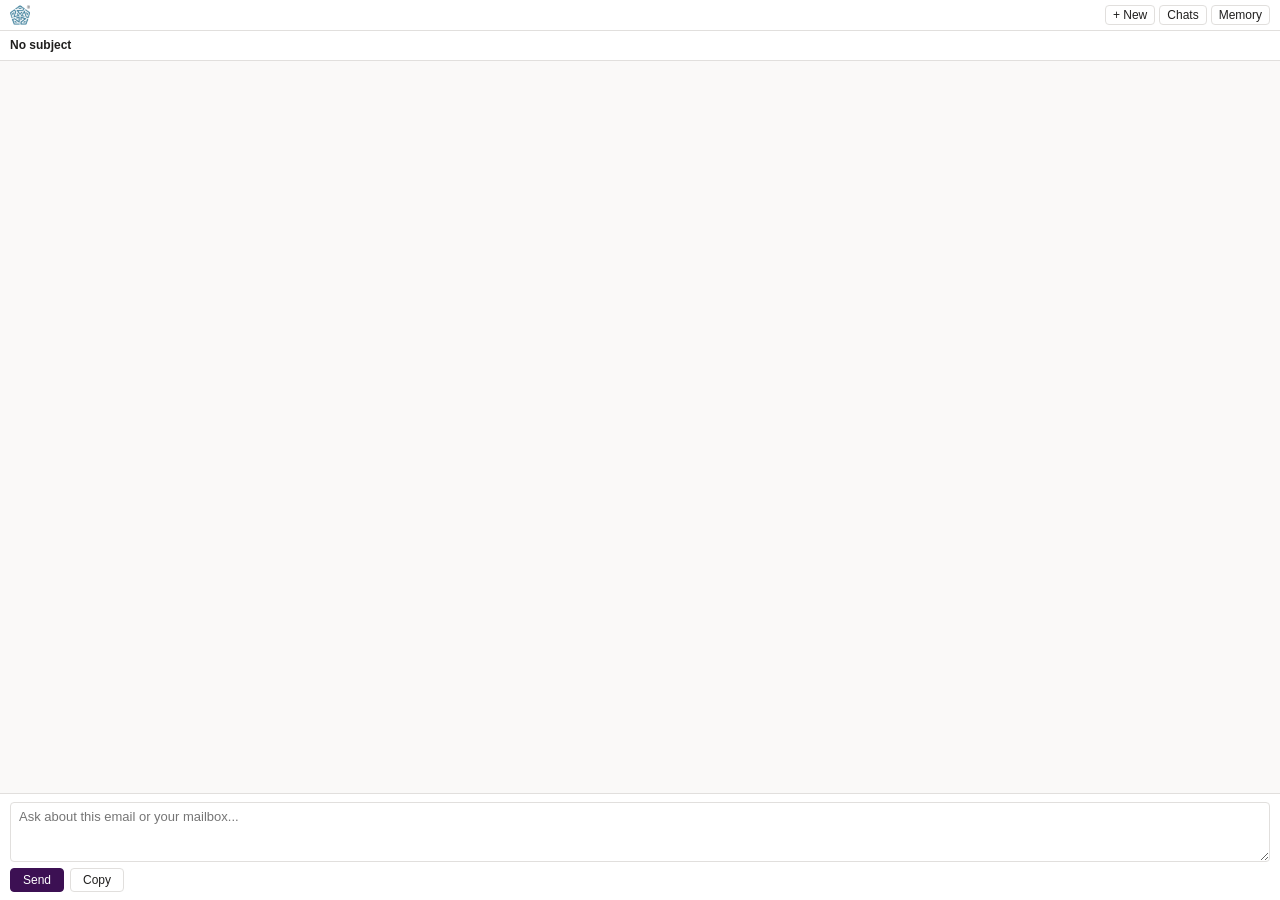
==== VSTO2/JameelCopilot/WebUI/index.html @ 354a865e "Jameel Copilot for Outlook An assistant pane for classic Outlook on Windows (VSTO, WebView2): chat a" ====
<!doctype html>
<html lang="en">
<head>
  <meta charset="utf-8">
  <meta http-equiv="Content-Security-Policy" content="default-src 'none'; script-src 'self'; style-src 'self'; img-src 'self' data:; font-src 'self'; connect-src 'none'; base-uri 'none'; form-action 'none'">
  <meta http-equiv="X-UA-Compatible" content="IE=edge">
  <meta name="viewport" content="width=device-width, initial-scale=1.0">
  <title>Jameel Copilot</title>
  <link rel="stylesheet" href="styles.css">
</head>
<body class="theme-light">
  <div id="app">
    <header id="appHeader" class="app-header">
      <img class="app-mark" src="jc-mark.svg" alt="Jameel Copilot">
      <span class="header-actions">
        <button id="btnNewChat" class="hdr-btn" type="button" title="Start a new chat. This one stays under Chats.">+ New</button>
        <button id="btnChats" class="hdr-btn" type="button" title="Your saved chats">Chats</button>
        <button id="btnMemory" class="hdr-btn" type="button" title="What Jameel Copilot remembers about you">Memory</button>
      </span>
      <label id="stylePicker" class="style-picker" hidden>
        <select id="styleSelect" aria-label="Response style" title="Response style">
          <option value="precise">Precise</option>
          <option value="balanced">Balanced</option>
          <option value="creative">Creative</option>
        </select>
      </label>
    </header>

    <!-- The conversation -->
    <div id="viewChat" class="view">
      <div id="contextStrip" class="context-strip">
        <div class="context-line context-subject" id="ctxSubject" dir="auto">No subject</div>
        <div class="context-line context-recipients" id="ctxRecipients" dir="auto"></div>
        <div class="context-line context-thread" id="ctxThread" dir="auto"></div>
      </div>
      <div id="messages" class="messages" role="log" aria-live="polite"></div>
      <!-- Chips, in titled groups. The host fills them with
           jameelcopilot.setQuickActions(); empty means no row at all. -->
      <div id="quickActions" class="quick-actions"></div>
      <div id="composer" class="composer">
        <textarea id="composerInput"
                  dir="auto"
                  class="composer-input"
                  rows="2"
                  placeholder="Ask about this email or your mailbox..."
                  aria-label="Chat input"></textarea>
        <div class="composer-controls">
          <button id="btnSend" class="btn btn-primary" type="button">Send</button>
          <button id="btnDraft" class="btn btn-primary" type="button" title="Write the email from what you typed" hidden>Draft</button>
          <button id="btnStop" class="btn btn-secondary" type="button" hidden>Stop</button>
          <button id="btnCopy" class="btn btn-ghost" type="button" title="Copy conversation to clipboard">Copy</button>
        </div>
      </div>
    </div>

    <!-- Saved chats -->
    <div id="viewChats" class="view" hidden>
      <div class="panel-title">Chats<span class="panel-sub">Kept in your own mailbox, nowhere else.</span></div>
      <div id="chatList" class="panel-list"></div>
      <div class="panel-foot">
        <button id="btnChatsBack" class="btn" type="button">Back to the chat</button>
        <button id="btnClearChats" class="btn btn-ghost" type="button" title="Delete every saved chat">Clear all</button>
      </div>
    </div>

    <!-- What Jameel Copilot remembers -->
    <div id="viewMemory" class="view" hidden>
      <div class="panel-title">Memory<span class="panel-sub">What Jameel Copilot should always know. Only you add, change or delete a note.</span></div>
      <div class="memory-add">
        <textarea id="memoryInput" dir="auto" class="composer-input" rows="2" maxlength="300"
                  placeholder="For example: Reply to HR in Arabic. Keep my replies short."
                  aria-label="New note"></textarea>
        <button id="btnMemoryAdd" class="btn btn-primary" type="button">Remember</button>
      </div>
      <div id="memoryList" class="panel-list"></div>
      <div class="panel-foot">
        <button id="btnMemoryBack" class="btn" type="button">Back to the chat</button>
        <span class="panel-note">Sent with each question.</span>
      </div>
    </div>

    <!-- The user's own prompts: each one is a chip -->
    <div id="viewPrompts" class="view" hidden>
      <div class="panel-title">My prompts<span class="panel-sub">Requests you use often, as buttons of your own. Put [words in brackets] where you fill something in each time.</span></div>
      <div class="memory-add">
        <textarea id="promptInput" dir="auto" class="composer-input" rows="2" maxlength="300"
                  placeholder="For example: Summarize what [name] sent me this week."
                  aria-label="New prompt"></textarea>
        <button id="btnPromptAdd" class="btn btn-primary" type="button">Save as a button</button>
      </div>
      <div id="promptList" class="panel-list"></div>
      <div class="panel-foot">
        <button id="btnPromptsBack" class="btn" type="button">Back to the chat</button>
        <span class="panel-note">Kept in your own mailbox.</span>
      </div>
    </div>
  </div>
  <script src="markdown.js"></script>
  <script src="chat.js"></script>
</body>
</html>
---- VSTO2/JameelCopilot/WebUI/styles.css ----
/* ============================================================
   Jameel Copilot chat - WebView2 surface styles
   Three themes: light (default), dark, high-contrast. The host
   sets the theme by setting a class on <body>.
   ============================================================ */

:root {
  --font-stack: "Segoe UI", -apple-system, BlinkMacSystemFont, Roboto, sans-serif;
  --font-mono: Consolas, "Courier New", monospace;
}

/* ---- Light theme (default) ---- */
.theme-light {
  --bg: #faf9f8;
  --panel: #ffffff;
  --border: #e1dfdd;
  --text: #201f1e;
  --text-muted: #605e5c;
  --text-faint: #8a8886;
  --user-bg: #f1e9f5;
  --user-border: #dccbe6;
  --assistant-bg: #ffffff;
  --assistant-border: #e1dfdd;
  --tool-bg: #f3f2f1;
  --tool-border: #d2d0ce;
  --tool-ok: #107c10;
  --tool-err: #a4262c;
  --audit-bg: #fff4ce;
  --audit-border: #f4d35e;
  --accent: #3C1053;
  --accent-hover: #5a2a78;
  --pale: #f4edf7;
  --pale-border: #d9c6e3;
  --stopped: #a19f9d;
}

/* ---- Dark theme ---- */
.theme-dark {
  --bg: #1f1f1f;
  --panel: #2b2b2b;
  --border: #3a3a3a;
  --text: #f3f2f1;
  --text-muted: #c8c6c4;
  --text-faint: #8a8886;
  --user-bg: #243b53;
  --user-border: #2e4d6e;
  --assistant-bg: #2b2b2b;
  --assistant-border: #3a3a3a;
  --tool-bg: #333333;
  --tool-border: #4a4a4a;
  --tool-ok: #6ccb5f;
  --tool-err: #f1707b;
  --audit-bg: #4a3f1c;
  --audit-border: #aa8a3a;
  --accent: #4cc2ff;
  --accent-hover: #6cd0ff;
  --pale: #2d2733;
  --pale-border: #4a3a57;
  --stopped: #8a8886;
}

/* ---- High-contrast (system AT theme) ---- */
.theme-high-contrast {
  --bg: #000000;
  --panel: #000000;
  --border: #ffffff;
  --text: #ffffff;
  --text-muted: #ffffff;
  --text-faint: #ffffff;
  --user-bg: #000000;
  --user-border: #ffff00;
  --assistant-bg: #000000;
  --assistant-border: #ffffff;
  --tool-bg: #000000;
  --tool-border: #ffffff;
  --tool-ok: #00ff00;
  --tool-err: #ff0000;
  --audit-bg: #000000;
  --audit-border: #ffff00;
  --accent: #ffff00;
  --accent-hover: #ffffff;
  --pale: #000000;
  --pale-border: #ffffff;
  --stopped: #ffffff;
}

* { box-sizing: border-box; }

html, body {
  margin: 0;
  padding: 0;
  height: 100%;
  font-family: var(--font-stack);
  font-size: 13px;
  line-height: 1.45;
  background: var(--bg);
  color: var(--text);
}

#app {
  display: flex;
  flex-direction: column;
  height: 100%;
}

/* ---- Header: the mark, and the response-style picker ---- */
.app-header {
  flex: 0 0 auto;
  display: flex;
  align-items: center;
  gap: 6px;
  padding: 5px 10px;
  background: var(--panel);
  border-bottom: 1px solid var(--border);
}
.app-mark {
  width: 20px;
  height: 20px;
}
/* The kit has no white emblem, so on a dark pane the teal one is drawn white (the owner's choice). */
.theme-dark .app-mark,
.theme-high-contrast .app-mark {
  filter: brightness(0) invert(1);
}
.style-picker {
  margin-inline-start: auto;
}
.style-picker[hidden] {
  display: none;
}
.style-picker select {
  font-family: var(--font-stack);
  font-size: 12px;
  color: var(--text);
  background: var(--panel);
  border: 1px solid var(--border);
  border-radius: 4px;
  padding: 2px 4px;
}

/* ---- Context strip ---- */
.context-strip {
  flex: 0 0 auto;
  padding: 6px 10px;
  background: var(--panel);
  border-bottom: 1px solid var(--border);
  font-size: 12px;
}
.context-line {
  white-space: nowrap;
  overflow: hidden;
  text-overflow: ellipsis;
}
.context-subject { font-weight: 600; color: var(--text); }
.context-recipients { color: var(--text-muted); }
.context-thread { color: var(--text-faint); font-style: italic; }

/* ---- Messages area ---- */
.messages {
  flex: 1 1 auto;
  overflow-y: auto;
  padding: 10px;
  display: flex;
  flex-direction: column;
  gap: 8px;
}

/* Never shrink a message to fit: an overflow:hidden card (the draft) would
   clip instead of letting .messages scroll. */
.messages > * { flex-shrink: 0; }

.msg {
  padding: 8px 10px;
  border-radius: 6px;
  border: 1px solid transparent;
  word-wrap: break-word;
  overflow-wrap: anywhere;
}

.msg-user {
  background: var(--user-bg);
  border-color: var(--user-border);
  align-self: flex-end;
  max-width: 90%;
}

.msg-assistant {
  position: relative;
  background: var(--assistant-bg);
  border-color: var(--assistant-border);
  align-self: flex-start;
  max-width: 100%;
}
.msg-assistant .msg-content {
  padding-right: 34px;
}

.msg-action {
  position: absolute;
  top: 6px;
  right: 6px;
  opacity: 0;
  border: 1px solid var(--border);
  border-radius: 4px;
  padding: 2px 6px;
  background: var(--panel);
  color: var(--text-muted);
  cursor: pointer;
  font: 11px var(--font-stack);
  line-height: 1.4;
  transition: opacity 120ms ease-in-out;
}
.msg-action-pdf { min-width: 30px; }
.msg-assistant:hover .msg-action,
.msg-action:focus {
  opacity: 1;
}
.msg-action:hover:not(:disabled) {
  background: var(--tool-bg);
  color: var(--text);
}
.msg-action:focus {
  outline: 2px solid var(--accent);
  outline-offset: -1px;
}
.msg-assistant.is-streaming .msg-action {
  display: none;
}
.msg-action:disabled {
  opacity: 0.7;
  cursor: default;
  color: var(--text-faint);
}
.msg-action[data-export-pending="1"] {
  display: inline-block;
  opacity: 1;
}

.msg-assistant.msg-stopped::after {
  content: " - stopped";
  color: var(--stopped);
  font-style: italic;
  font-size: 11px;
}

.msg-assistant.msg-error {
  background: var(--audit-bg);
  border-color: var(--tool-err);
}

.msg-content p { margin: 0 0 6px 0; }
.msg-content p:last-child { margin-bottom: 0; }
.msg-content pre {
  background: var(--tool-bg);
  border: 1px solid var(--tool-border);
  padding: 8px;
  border-radius: 4px;
  overflow-x: auto;
  font-family: var(--font-mono);
  font-size: 12px;
}
.msg-content code {
  font-family: var(--font-mono);
  font-size: 12px;
  background: var(--tool-bg);
  padding: 1px 4px;
  border-radius: 3px;
}
.msg-content pre code { background: transparent; padding: 0; }
.msg-content ul, .msg-content ol { margin: 4px 0; padding-inline-start: 24px; }
.msg-content li { margin: 2px 0; }

/* ---- Saved-file attachments (Phase 5 exports) ---- */
.msg-attachments {
  margin-top: 8px;
  display: flex;
  flex-direction: column;
  gap: 6px;
}

.file-card {
  display: flex;
  align-items: center;
  gap: 8px;
  max-width: 100%;
  min-width: 0;
  padding: 8px;
  background: var(--tool-bg);
  border: 1px solid var(--tool-border);
  border-radius: 6px;
}
.file-card-icon {
  flex: 0 0 24px;
  width: 24px;
  font-size: 20px;
  line-height: 1;
  text-align: center;
}
.file-card-icon::before { content: "\1F4C4"; }
.file-card[data-format="xlsx"] .file-card-icon::before { content: "\1F4CA"; }
.file-card[data-format="pdf"] .file-card-icon::before { content: "\1F4C4"; }
.file-card-meta {
  flex: 1 1 auto;
  min-width: 0;
}
.file-card-name {
  overflow: hidden;
  text-overflow: ellipsis;
  white-space: nowrap;
  font-weight: 600;
}
.file-card-sub {
  margin-top: 1px;
  color: var(--text-muted);
  font-size: 11px;
}
.file-card-actions {
  flex: 0 0 auto;
  display: flex;
  flex-wrap: wrap;
  justify-content: flex-end;
  gap: 4px;
}
.file-card-btn {
  border: 1px solid var(--border);
  border-radius: 4px;
  padding: 3px 8px;
  background: var(--panel);
  color: var(--text);
  cursor: pointer;
  font: 11px var(--font-stack);
  white-space: nowrap;
}
.file-card-btn:hover { background: var(--bg); }
.file-card-btn:focus {
  outline: 2px solid var(--accent);
  outline-offset: -1px;
}

.error-card {
  display: flex;
  align-items: flex-start;
  gap: 8px;
  max-width: 100%;
  min-width: 0;
  padding: 8px;
  background: var(--audit-bg);
  border: 1px solid var(--tool-err);
  border-radius: 6px;
}
.error-card-icon {
  flex: 0 0 20px;
  width: 20px;
  color: var(--tool-err);
  font-size: 16px;
  line-height: 1.2;
  text-align: center;
}
.error-card-icon::before { content: "\26A0"; }
.error-card-body {
  flex: 1 1 auto;
  min-width: 0;
}
.error-card-title {
  font-weight: 600;
  color: var(--text);
}
.error-card-detail {
  margin-top: 2px;
  color: var(--text-muted);
  font-size: 12px;
  overflow-wrap: anywhere;
}
.error-card-actions {
  display: flex;
  flex-wrap: wrap;
  gap: 4px;
  margin-top: 6px;
}
.error-card-btn,
.error-card-link {
  border: 1px solid var(--border);
  border-radius: 4px;
  padding: 3px 8px;
  background: var(--panel);
  color: var(--text);
  cursor: pointer;
  font: 11px var(--font-stack);
  line-height: 1.4;
  text-decoration: none;
  white-space: nowrap;
}
.error-card-btn:hover,
.error-card-link:hover {
  background: var(--bg);
}
.error-card-btn:focus,
.error-card-link:focus {
  outline: 2px solid var(--accent);
  outline-offset: -1px;
}

@media (max-width: 320px) {
  .file-card {
    align-items: flex-start;
  }
  .file-card-actions,
  .error-card-actions {
    flex-direction: column;
    align-items: flex-start;
  }
}

/* Headers from the Reports system prompt. Compact sizes since the
   chat pane is narrow. */
.msg-content h3 {
  font-size: 14px;
  font-weight: 600;
  margin: 12px 0 4px 0;
}
.msg-content h4 {
  font-size: 13px;
  font-weight: 600;
  margin: 10px 0 4px 0;
}
.msg-content h5, .msg-content h6 {
  font-size: 12px;
  font-weight: 600;
  margin: 8px 0 4px 0;
  text-transform: uppercase;
  letter-spacing: 0.02em;
}

/* GFM tables (digest tables, stats reports). */
.msg-content table.md-table {
  border-collapse: collapse;
  margin: 6px 0;
  font-size: 12px;
  display: block;
  overflow-x: auto;
  max-width: 100%;
}
.msg-content table.md-table th,
.msg-content table.md-table td {
  border: 1px solid var(--tool-border);
  padding: 4px 8px;
  text-align: start;
  vertical-align: top;
}
.msg-content table.md-table th {
  background: var(--tool-bg);
  font-weight: 600;
}

/* Blockquote: light left rule, muted text. */
.msg-content blockquote {
  margin: 6px 0;
  padding: 2px 8px;
  border-left: 3px solid var(--tool-border);
  color: var(--muted, #666);
}

/* Horizontal rule */
.msg-content hr {
  border: 0;
  border-top: 1px solid var(--tool-border);
  margin: 10px 0;
}

/* ---- Compact tool-status indicator (Phase 3a+) ---- */
/* Single muted italic line shown while a tool is running. Removed
   on success; on error mutates into a muted warning line. Replaces
   the older expandable tool-card UI which cluttered the chat. */
.tool-status {
  font-style: italic;
  color: var(--text-faint);
  font-size: 12px;
  padding: 2px 4px;
  align-self: flex-start;
  max-width: 100%;
}
.tool-status-err {
  color: var(--tool-err);
  font-style: normal;
}

/* ---- Tool-call cards (legacy; kept for backward-compat if any code
   path still calls appendToolCallCard with the old shape) ---- */
.tool-card {
  background: var(--tool-bg);
  border: 1px solid var(--tool-border);
  border-left: 3px solid var(--accent);
  border-radius: 4px;
  padding: 6px 8px;
  font-size: 12px;
  align-self: flex-start;
  max-width: 100%;
}
.tool-card.tool-pending { border-left-color: var(--accent); }
.tool-card.tool-ok { border-left-color: var(--tool-ok); }
.tool-card.tool-err { border-left-color: var(--tool-err); }

.tool-card-header {
  display: flex;
  align-items: center;
  gap: 6px;
  cursor: pointer;
  user-select: none;
}
.tool-card-glyph { font-weight: 700; }
.tool-card-ok    .tool-card-glyph { color: var(--tool-ok); }
.tool-card-err   .tool-card-glyph { color: var(--tool-err); }
.tool-card-name { font-weight: 600; }
.tool-card-summary { color: var(--text-muted); flex: 1 1 auto; }
.tool-card-toggle { color: var(--text-faint); font-size: 10px; }

.tool-card-body {
  display: none;
  margin-top: 6px;
  border-top: 1px dashed var(--tool-border);
  padding-top: 6px;
}
.tool-card.expanded .tool-card-body { display: block; }
.tool-card-args, .tool-card-result {
  font-family: var(--font-mono);
  font-size: 11px;
  white-space: pre-wrap;
  word-break: break-all;
  background: var(--panel);
  padding: 4px 6px;
  border-radius: 3px;
  margin: 2px 0;
}
.tool-card-label {
  font-size: 10px;
  color: var(--text-faint);
  text-transform: uppercase;
  letter-spacing: 0.5px;
}

/* ---- Audit rows (permanent log of write-tool side effects) ---- */
.audit-row {
  background: var(--audit-bg);
  border: 1px solid var(--audit-border);
  border-radius: 4px;
  padding: 4px 8px;
  font-size: 11px;
  color: var(--text);
}
.audit-row .audit-time {
  color: var(--text-faint);
  margin-right: 4px;
}

/* ---- Quick-action chips (Phase 3a) ---- */
.quick-actions {
  flex: 0 0 auto;
  padding: 6px 10px 0 10px;
  display: flex;
  flex-wrap: wrap;
  gap: 4px;
  background: var(--panel);
  border-top: 1px solid var(--border);
}
.quick-actions:empty {
  padding: 0;
  border-top: none;
}
.qa-chip {
  border: 1px solid var(--border);
  border-radius: 12px;
  padding: 4px 10px;
  background: var(--tool-bg);
  color: var(--text);
  font: 12px var(--font-stack);
  cursor: pointer;
}
.qa-chip:hover {
  background: var(--accent);
  color: white;
  border-color: var(--accent);
}
.qa-chip:focus {
  outline: 2px solid var(--accent);
  outline-offset: -1px;
}

/* ---- Composer ---- */
.composer {
  flex: 0 0 auto;
  padding: 8px 10px;
  background: var(--panel);
  border-top: 1px solid var(--border);
  display: flex;
  flex-direction: column;
  gap: 6px;
}
.composer-input {
  font-family: var(--font-stack);
  font-size: 13px;
  border: 1px solid var(--border);
  border-radius: 4px;
  padding: 6px 8px;
  background: var(--panel);
  color: var(--text);
  /* Vertical-only resize so the user can drag the bottom edge to make
     the input taller (helpful for editing long [placeholders] in the
     Reports chip templates). Horizontal resize is disabled because the
     pane is fixed-width. */
  resize: vertical;
  min-height: 60px;
  max-height: 300px;
}
.composer-input:focus {
  outline: 2px solid var(--accent);
  outline-offset: -1px;
}
.composer-input:disabled {
  background: var(--bg);
  color: var(--text-muted);
}

.composer-controls {
  display: flex;
  align-items: center;
  gap: 6px;
  flex-wrap: wrap;
}

.btn {
  border: 1px solid var(--border);
  border-radius: 4px;
  padding: 4px 12px;
  background: var(--panel);
  color: var(--text);
  cursor: pointer;
  font-size: 12px;
  font-family: var(--font-stack);
}
.btn:hover:not(:disabled) { background: var(--bg); }
.btn:disabled { opacity: 0.5; cursor: default; }
.btn-primary { background: var(--accent); color: white; border-color: var(--accent); }
.btn-primary:hover:not(:disabled) { background: var(--accent-hover); border-color: var(--accent-hover); }
.btn-secondary { background: var(--tool-err); color: white; border-color: var(--tool-err); }
.btn-ghost { background: transparent; }
.btn-ghost:hover:not(:disabled) { background: var(--tool-bg); }

/* ---- Scrollbar styling (subtle) ---- */
.messages::-webkit-scrollbar { width: 10px; }
.messages::-webkit-scrollbar-thumb {
  background: var(--border);
  border-radius: 5px;
}
.messages::-webkit-scrollbar-thumb:hover { background: var(--text-faint); }

/* ============================================================
   One pane (1.2): header buttons, views, chip groups, draft cards
   ============================================================ */

.header-actions {
  margin-inline-start: auto;
  display: flex;
  gap: 4px;
}
.header-actions + .style-picker {
  margin-inline-start: 0;
}
.hdr-btn {
  border: 1px solid var(--border);
  border-radius: 4px;
  padding: 2px 7px;
  background: var(--panel);
  color: var(--text);
  font: 12px var(--font-stack);
  cursor: pointer;
  white-space: nowrap;
}
.hdr-btn:hover { background: var(--pale); border-color: var(--pale-border); }
.hdr-btn:focus { outline: 2px solid var(--accent); outline-offset: -1px; }
.hdr-btn.on {
  background: var(--pale);
  border-color: var(--pale-border);
  color: var(--accent);
  font-weight: 600;
}

/* One view at a time fills the pane under the header. */
.view {
  flex: 1 1 auto;
  min-height: 0;
  display: flex;
  flex-direction: column;
}
.view[hidden] { display: none; }

/* ---- Chats and Memory panels ---- */
.panel-title {
  flex: 0 0 auto;
  padding: 10px 12px 8px;
  font-size: 14px;
  font-weight: 600;
  color: var(--accent);
  background: var(--panel);
  border-bottom: 1px solid var(--border);
}
.panel-sub {
  display: block;
  margin-top: 2px;
  font-size: 11.5px;
  font-weight: 400;
  color: var(--text-muted);
}
.panel-list {
  flex: 1 1 auto;
  min-height: 0;
  overflow-y: auto;
}
.panel-empty {
  padding: 18px 14px;
  color: var(--text-muted);
  text-align: center;
}
.panel-foot {
  flex: 0 0 auto;
  display: flex;
  align-items: center;
  gap: 8px;
  padding: 8px 10px;
  background: var(--panel);
  border-top: 1px solid var(--border);
}
.panel-foot .btn-ghost { margin-inline-start: auto; }
.panel-note {
  margin-inline-start: auto;
  font-size: 11.5px;
  color: var(--text-muted);
  text-align: end;
}

.chat-row {
  display: flex;
  align-items: stretch;
  background: var(--panel);
  border-bottom: 1px solid var(--border);
}
.chat-row.current { background: var(--pale); }
.chat-open {
  flex: 1 1 auto;
  min-width: 0;
  display: flex;
  flex-direction: column;
  gap: 1px;
  padding: 8px 12px;
  border: 0;
  background: transparent;
  color: var(--text);
  font: 13px var(--font-stack);
  text-align: start;
  cursor: pointer;
}
.chat-open:hover { background: var(--pale); }
.chat-open:focus { outline: 2px solid var(--accent); outline-offset: -2px; }
.chat-title {
  font-weight: 600;
  white-space: nowrap;
  overflow: hidden;
  text-overflow: ellipsis;
}
.chat-sub { font-size: 11.5px; color: var(--text-muted); }
.chat-del {
  flex: 0 0 auto;
  border: 0;
  background: transparent;
  color: var(--text-faint);
  font: 11.5px var(--font-stack);
  padding: 0 10px;
  cursor: pointer;
}
.chat-del:hover { color: var(--tool-err); }
.chat-del:focus { outline: 2px solid var(--accent); outline-offset: -2px; }

.memory-add {
  flex: 0 0 auto;
  display: flex;
  flex-direction: column;
  gap: 6px;
  padding: 10px;
  background: var(--panel);
  border-bottom: 1px solid var(--border);
}
.memory-add .btn { align-self: flex-start; }
.mem-row {
  padding: 8px 12px;
  background: var(--panel);
  border-bottom: 1px solid var(--border);
}
.mem-text { white-space: pre-wrap; overflow-wrap: anywhere; }
.mem-edit { width: 100%; box-sizing: border-box; min-height: 48px; }
.mem-actions { display: flex; gap: 4px; margin-top: 4px; }

/* ---- Chips in titled groups ---- */
.qa-group { width: 100%; }
.qa-title {
  font-size: 10.5px;
  letter-spacing: 0.4px;
  text-transform: uppercase;
  color: var(--text-faint);
  margin-bottom: 3px;
}
.qa-row {
  display: flex;
  flex-wrap: wrap;
  gap: 4px;
  padding-bottom: 5px;
}
.qa-chip.qa-primary {
  background: var(--accent);
  border-color: var(--accent);
  color: #ffffff;
}
.qa-chip.qa-primary:hover { background: var(--accent-hover); border-color: var(--accent-hover); }

/* ---- Draft cards ---- */
.msg-draft {
  padding: 0;
  border-color: var(--pale-border);
  align-self: stretch;
  overflow: hidden;
}
.msg-draft .msg-content { padding: 8px 10px 4px; }
.draft-head {
  display: flex;
  gap: 8px;
  padding: 4px 10px;
  background: var(--pale);
  color: var(--accent);
  font-size: 11.5px;
  font-weight: 600;
}
.draft-status {
  margin-inline-start: auto;
  font-weight: 400;
  color: var(--text-muted);
}
.draft-foot {
  display: flex;
  flex-wrap: wrap;
  gap: 6px;
  padding: 4px 10px 9px;
}
.draft-foot:empty { padding: 0; }
.draft-note {
  padding: 0 10px 8px;
  font-size: 11.5px;
  color: var(--text-muted);
}
.msg-draft.draft-done .draft-head { background: var(--tool-bg); color: var(--tool-ok); }
.confirming, .chat-del.confirming { color: var(--tool-err); font-weight: 600; }

.btn-small { padding: 3px 10px; }

/* Chips step back once the chat has messages. */
.qa-more { display: none; color: var(--accent); background: var(--panel); }
.quick-actions.compact .qa-more { display: inline-block; }
.quick-actions.compact:not(.expanded) .qa-group:not(:first-child) { display: none; }

.panel-foot .btn { white-space: nowrap; }
.composer-controls #btnDraft { order: -1; }
.msg-foot { margin-top: 6px; }

/* The emails an answer used: each row opens the email in Outlook. */
.msg-sources {
  margin-top: 8px;
  padding-top: 6px;
  border-top: 1px solid var(--border);
}
.sources-title {
  font-size: 11px;
  color: var(--text-faint);
  margin-bottom: 3px;
}
.source-row {
  display: flex;
  width: 100%;
  gap: 6px;
  align-items: baseline;
  padding: 3px 4px;
  border: 0;
  border-radius: 4px;
  background: transparent;
  color: var(--text);
  font: 12px var(--font-stack);
  text-align: start;
  cursor: pointer;
}
.source-row[hidden] { display: none; }
.source-row:hover { background: var(--pale); }
.source-row:focus { outline: 2px solid var(--accent); outline-offset: -2px; }
.source-from { flex: 0 0 auto; max-width: 35%; font-weight: 600; overflow: hidden; text-overflow: ellipsis; white-space: nowrap; }
.source-subject { flex: 1 1 auto; min-width: 0; color: var(--accent); overflow: hidden; text-overflow: ellipsis; white-space: nowrap; }
.source-when { flex: 0 0 auto; color: var(--text-faint); font-size: 11px; }
.sources-more {
  border: 0;
  background: transparent;
  color: var(--accent);
  font: 11.5px var(--font-stack);
  padding: 2px 4px;
  cursor: pointer;
}

/* Prioritize my inbox */
.msg-priorities .msg-content { padding-right: 0; }
.prio-group + .prio-group { margin-top: 8px; }
.prio-head {
  border: 0;
  background: transparent;
  padding: 2px 0;
  font: 600 12px var(--font-stack);
  color: var(--text-muted);
  cursor: pointer;
}
.prio-high .prio-head { color: var(--tool-err); }
.prio-medium .prio-head { color: var(--accent); }
.prio-list[hidden] { display: none; }
.prio-row {
  display: flex;
  align-items: flex-start;
  gap: 4px;
  border-top: 1px solid var(--border);
}
.prio-open {
  flex: 1 1 auto;
  min-width: 0;
  display: flex;
  flex-direction: column;
  gap: 1px;
  padding: 5px 4px;
  border: 0;
  background: transparent;
  color: var(--text);
  font: 12px var(--font-stack);
  text-align: start;
  cursor: pointer;
}
.prio-open:hover { background: var(--pale); }
.prio-open:focus { outline: 2px solid var(--accent); outline-offset: -2px; }
.prio-top { display: flex; gap: 6px; align-items: baseline; min-width: 0; }
.prio-reason { color: var(--text-muted); font-size: 11.5px; overflow-wrap: anywhere; }
.prio-reply { flex: 0 0 auto; margin-top: 4px; }

/* Review (coaching) */
.msg-review .msg-content { padding-right: 0; }
.review-summary { margin-bottom: 6px; }
.review-ok { color: var(--tool-ok); font-weight: 600; }
.review-point {
  display: flex;
  gap: 6px;
  align-items: flex-start;
  padding: 5px 0;
  border-top: 1px solid var(--border);
  cursor: pointer;
}
.review-point input { margin-top: 3px; flex: 0 0 auto; }
.review-text { display: flex; flex-direction: column; gap: 1px; overflow-wrap: anywhere; }
.review-issue { color: var(--text-muted); font-size: 11.5px; }
.review-suggestion { font-weight: 600; }

/* A meeting proposal */
.meeting-subject { font-weight: 600; }
.meeting-who, .meeting-pick { color: var(--text-muted); font-size: 11.5px; margin-top: 2px; }
.meeting-agenda { margin-top: 4px; white-space: pre-wrap; overflow-wrap: anywhere; }
.meeting-pick { margin-top: 6px; }

/* Tidy my inbox */
.msg-tidy .prio-head { display: block; margin-top: 6px; cursor: default; }
.msg-tidy .review-point .btn { flex: 0 0 auto; margin-inline-start: auto; }
.msg-tidy .review-text { flex: 1 1 auto; min-width: 0; }
.msg-tidy .prio-top { flex-wrap: wrap; column-gap: 6px; row-gap: 0; }
.msg-tidy .source-from, .msg-tidy .source-subject { max-width: 100%; }
.msg-tidy .draft-foot { align-items: center; padding-inline-start: 0; }

/* A card a tool asked for, inside the answer */
.msg-card-inline { margin-top: 10px; max-width: 100%; }

/* Start my day and Action items */
.msg-day { align-self: stretch; }
.day-title { font-size: 14px; font-weight: 600; color: var(--accent); }
.day-section {
  margin-top: 10px;
  padding-bottom: 2px;
  font-size: 10.5px;
  letter-spacing: 0.4px;
  text-transform: uppercase;
  color: var(--text-faint);
  border-bottom: 1px solid var(--border);
}
.day-title + .day-section, .msg-day .msg-content > .day-section:first-child { margin-top: 4px; }
.day-empty { padding: 5px 0; color: var(--text-muted); }
.todo-row {
  display: flex;
  align-items: flex-start;
  gap: 6px;
  padding: 5px 0;
  border-bottom: 1px solid var(--border);
}
.todo-main { flex: 1 1 auto; min-width: 0; }
.todo-text { font-weight: 600; overflow-wrap: anywhere; }
.todo-source {
  display: flex;
  gap: 6px;
  align-items: baseline;
  max-width: 100%;
  padding: 1px 0;
  border: 0;
  background: transparent;
  color: var(--text-muted);
  font: 11.5px var(--font-stack);
  text-align: start;
  cursor: pointer;
}
.todo-source:hover .todo-from { color: var(--accent); text-decoration: underline; }
.todo-source:focus { outline: 2px solid var(--accent); outline-offset: 1px; }
.todo-from { min-width: 0; overflow: hidden; text-overflow: ellipsis; white-space: nowrap; }
.todo-due {
  flex: 0 0 auto;
  padding: 0 6px;
  border-radius: 8px;
  background: var(--pale);
  color: var(--accent);
  font-weight: 600;
}
.todo-add { flex: 0 0 auto; white-space: nowrap; }
.todo-done { flex: 0 0 auto; color: var(--tool-ok); font-size: 11.5px; font-weight: 600; white-space: nowrap; }
.topic { padding: 5px 0; border-bottom: 1px solid var(--border); }
.topic-title { font-weight: 600; }
.topic-summary { color: var(--text-muted); overflow-wrap: anywhere; }
.meet-row { display: flex; gap: 8px; align-items: baseline; padding: 4px 0; border-bottom: 1px solid var(--border); }
.meet-time { flex: 0 0 auto; font-weight: 600; color: var(--accent); font-variant-numeric: tabular-nums; }
.meet-what { flex: 1 1 auto; min-width: 0; overflow-wrap: anywhere; }
.meet-where { flex: 0 1 auto; max-width: 40%; color: var(--text-muted); font-size: 11.5px; overflow: hidden; text-overflow: ellipsis; white-space: nowrap; }

/* A rule proposal */
.rule-line { display: flex; flex-wrap: wrap; gap: 4px; margin-top: 3px; }
.rule-label { color: var(--text-muted); }
.rule-value { font-weight: 600; overflow-wrap: anywhere; }
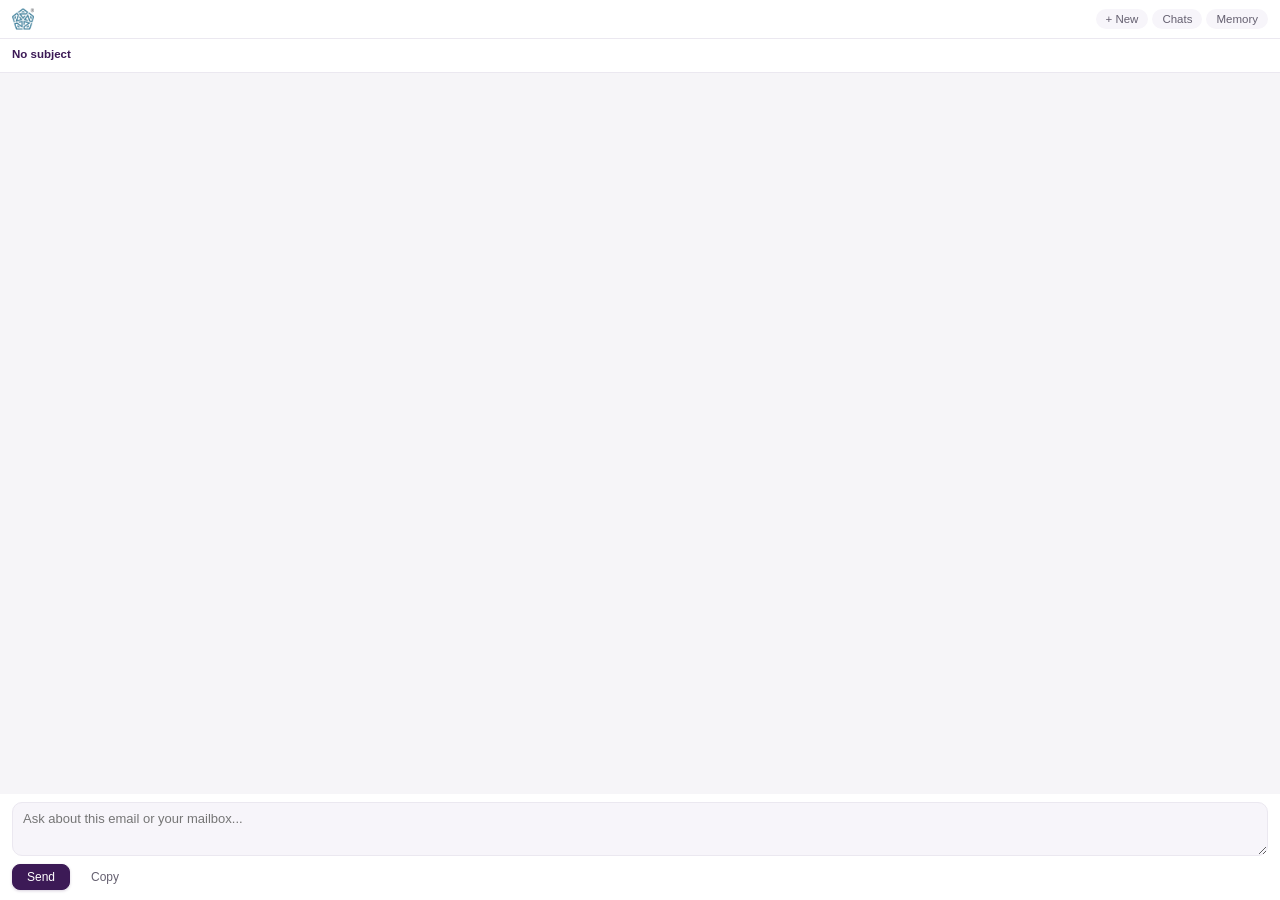
==== commit 88c3d216: "Add interactive meeting scheduler, smart email actions, and 1.6.2 reliability fixes - Add interactiv" ====
--- a/VSTO2/JameelCopilot/WebUI/index.html
+++ b/VSTO2/JameelCopilot/WebUI/index.html
@@ -38,6 +38,7 @@
            jameelcopilot.setQuickActions(); empty means no row at all. -->
       <div id="quickActions" class="quick-actions"></div>
       <div id="composer" class="composer">
+        <div id="mentionMenu" class="mention-menu" role="listbox" hidden></div>
         <textarea id="composerInput"
                   dir="auto"
                   class="composer-input"
@@ -70,7 +71,11 @@
         <textarea id="memoryInput" dir="auto" class="composer-input" rows="2" maxlength="300"
                   placeholder="For example: Reply to HR in Arabic. Keep my replies short."
                   aria-label="New note"></textarea>
-        <button id="btnMemoryAdd" class="btn btn-primary" type="button">Remember</button>
+        <div class="memory-add-actions">
+          <button id="btnMemoryAdd" class="btn btn-primary" type="button">Remember</button>
+          <button id="btnLearnStyle" class="btn btn-ghost" type="button" title="Analyze your recent sent emails and draft a personal writing-style note">Learn my style</button>
+          <span id="learnStyleStatus" class="panel-note"></span>
+        </div>
       </div>
       <div id="memoryList" class="panel-list"></div>
       <div class="panel-foot">
--- a/VSTO2/JameelCopilot/WebUI/styles.css
+++ b/VSTO2/JameelCopilot/WebUI/styles.css
@@ -11,27 +11,27 @@
 
 /* ---- Light theme (default) ---- */
 .theme-light {
-  --bg: #faf9f8;
+  --bg: #f6f5f8;
   --panel: #ffffff;
-  --border: #e1dfdd;
-  --text: #201f1e;
-  --text-muted: #605e5c;
-  --text-faint: #8a8886;
-  --user-bg: #f1e9f5;
-  --user-border: #dccbe6;
+  --border: #ebe8f0;
+  --text: #1c1924;
+  --text-muted: #656070;
+  --text-faint: #928c9e;
+  --user-bg: #f3ecf8;
+  --user-border: #e2d3ee;
   --assistant-bg: #ffffff;
-  --assistant-border: #e1dfdd;
-  --tool-bg: #f3f2f1;
-  --tool-border: #d2d0ce;
-  --tool-ok: #107c10;
-  --tool-err: #a4262c;
-  --audit-bg: #fff4ce;
-  --audit-border: #f4d35e;
-  --accent: #3C1053;
-  --accent-hover: #5a2a78;
-  --pale: #f4edf7;
-  --pale-border: #d9c6e3;
-  --stopped: #a19f9d;
+  --assistant-border: #ebe8f0;
+  --tool-bg: #f7f5fa;
+  --tool-border: #e3deeb;
+  --tool-ok: #0f7b3f;
+  --tool-err: #c42b33;
+  --audit-bg: #fff8e1;
+  --audit-border: #f3d266;
+  --accent: #3C1A56;
+  --accent-hover: #532575;
+  --pale: #f5effa;
+  --pale-border: #dfcfec;
+  --stopped: #9e99a8;
 }
 
 /* ---- Dark theme ---- */
@@ -109,13 +109,13 @@
   display: flex;
   align-items: center;
   gap: 6px;
-  padding: 5px 10px;
+  padding: 8px 12px;
   background: var(--panel);
   border-bottom: 1px solid var(--border);
 }
 .app-mark {
-  width: 20px;
-  height: 20px;
+  width: 22px;
+  height: 22px;
 }
 /* The kit has no white emblem, so on a dark pane the teal one is drawn white (the owner's choice). */
 .theme-dark .app-mark,
@@ -130,39 +130,70 @@
 }
 .style-picker select {
   font-family: var(--font-stack);
-  font-size: 12px;
-  color: var(--text);
-  background: var(--panel);
+  font-size: 11.5px;
+  font-weight: 500;
+  color: var(--text-muted);
+  background: var(--tool-bg);
   border: 1px solid var(--border);
-  border-radius: 4px;
-  padding: 2px 4px;
+  border-radius: 999px;
+  padding: 3px 8px;
+  cursor: pointer;
 }
 
 /* ---- Context strip ---- */
 .context-strip {
   flex: 0 0 auto;
-  padding: 6px 10px;
+  padding: 7px 12px;
   background: var(--panel);
   border-bottom: 1px solid var(--border);
-  font-size: 12px;
+  font-size: 11.5px;
 }
 .context-line {
   white-space: nowrap;
   overflow: hidden;
   text-overflow: ellipsis;
 }
-.context-subject { font-weight: 600; color: var(--text); }
-.context-recipients { color: var(--text-muted); }
+.context-subject {
+  display: flex;
+  align-items: center;
+  gap: 6px;
+  font-weight: 600;
+  color: var(--accent);
+}
+.ctx-faint {
+  font-weight: 400;
+  color: var(--text-faint);
+}
+.ctx-pill {
+  font: 500 10.5px var(--font-stack);
+  border: 1px solid var(--border);
+  border-radius: 999px;
+  padding: 1px 8px;
+  background: var(--tool-bg);
+  color: var(--text-muted);
+  cursor: pointer;
+  line-height: 1.45;
+  flex-shrink: 0;
+}
+.ctx-pill:hover {
+  background: var(--accent-soft);
+  border-color: var(--accent);
+  color: var(--accent);
+}
+.ctx-scope-btn {
+  margin-inline-start: auto;
+}
+.context-recipients { color: var(--text-muted); margin-top: 2px; }
 .context-thread { color: var(--text-faint); font-style: italic; }
 
 /* ---- Messages area ---- */
 .messages {
   flex: 1 1 auto;
   overflow-y: auto;
-  padding: 10px;
+  padding: 12px;
   display: flex;
   flex-direction: column;
-  gap: 8px;
+  gap: 10px;
 }
 
 /* Never shrink a message to fit: an overflow:hidden card (the draft) would
@@ -170,24 +201,27 @@
 .messages > * { flex-shrink: 0; }
 
 .msg {
-  padding: 8px 10px;
-  border-radius: 6px;
+  padding: 10px 12px;
+  border-radius: 12px;
   border: 1px solid transparent;
   word-wrap: break-word;
   overflow-wrap: anywhere;
+  box-shadow: 0 1px 2px rgba(28, 25, 36, 0.04);
 }
 
 .msg-user {
   background: var(--user-bg);
   border-color: var(--user-border);
+  border-end-end-radius: 4px;
   align-self: flex-end;
-  max-width: 90%;
+  max-width: 88%;
 }
 
 .msg-assistant {
   position: relative;
   background: var(--assistant-bg);
   border-color: var(--assistant-border);
+  border-start-start-radius: 4px;
   align-self: flex-start;
   max-width: 100%;
 }
@@ -431,25 +465,36 @@
   letter-spacing: 0.02em;
 }
 
-/* GFM tables (digest tables, stats reports). */
+/* GFM tables (digest tables, stats reports, calendar agendas). */
 .msg-content table.md-table {
   border-collapse: collapse;
   margin: 6px 0;
-  font-size: 12px;
+  font-size: 11.5px;
   display: block;
   overflow-x: auto;
   max-width: 100%;
+  overflow-wrap: normal;
+  word-break: normal;
 }
 .msg-content table.md-table th,
 .msg-content table.md-table td {
   border: 1px solid var(--tool-border);
-  padding: 4px 8px;
+  padding: 5px 8px;
   text-align: start;
   vertical-align: top;
+  overflow-wrap: break-word;
+  word-break: normal;
+  min-width: 72px;
+}
+.msg-content table.md-table th:first-child,
+.msg-content table.md-table td:first-child {
+  white-space: nowrap;
+  min-width: 0;
 }
 .msg-content table.md-table th {
   background: var(--tool-bg);
   font-weight: 600;
+  white-space: nowrap;
 }
 
 /* Blockquote: light left rule, muted text. */
@@ -555,10 +600,10 @@
 /* ---- Quick-action chips (Phase 3a) ---- */
 .quick-actions {
   flex: 0 0 auto;
-  padding: 6px 10px 0 10px;
+  padding: 8px 12px 4px 12px;
   display: flex;
   flex-wrap: wrap;
-  gap: 4px;
+  gap: 6px;
   background: var(--panel);
   border-top: 1px solid var(--border);
 }
@@ -568,17 +613,19 @@
 }
 .qa-chip {
   border: 1px solid var(--border);
-  border-radius: 12px;
-  padding: 4px 10px;
-  background: var(--tool-bg);
-  color: var(--text);
-  font: 12px var(--font-stack);
-  cursor: pointer;
+  border-radius: 999px;
+  padding: 4.5px 11px;
+  background: var(--panel);
+  color: var(--text);
+  font: 500 11.5px var(--font-stack);
+  cursor: pointer;
+  transition: all 140ms ease;
+  box-shadow: 0 1px 2px rgba(28, 25, 36, 0.03);
 }
 .qa-chip:hover {
-  background: var(--accent);
-  color: white;
-  border-color: var(--accent);
+  background: var(--pale);
+  color: var(--accent);
+  border-color: var(--pale-border);
 }
 .qa-chip:focus {
   outline: 2px solid var(--accent);
@@ -588,32 +635,34 @@
 /* ---- Composer ---- */
 .composer {
   flex: 0 0 auto;
-  padding: 8px 10px;
-  background: var(--panel);
-  border-top: 1px solid var(--border);
+  padding: 8px 12px 10px 12px;
+  background: var(--panel);
   display: flex;
   flex-direction: column;
-  gap: 6px;
+  gap: 8px;
 }
 .composer-input {
   font-family: var(--font-stack);
   font-size: 13px;
   border: 1px solid var(--border);
-  border-radius: 4px;
-  padding: 6px 8px;
-  background: var(--panel);
-  color: var(--text);
+  border-radius: 10px;
+  padding: 8px 10px;
+  background: var(--tool-bg);
+  color: var(--text);
+  transition: border-color 140ms ease, background 140ms ease, box-shadow 140ms ease;
   /* Vertical-only resize so the user can drag the bottom edge to make
      the input taller (helpful for editing long [placeholders] in the
      Reports chip templates). Horizontal resize is disabled because the
      pane is fixed-width. */
   resize: vertical;
-  min-height: 60px;
-  max-height: 300px;
+  min-height: 54px;
+  max-height: 240px;
 }
 .composer-input:focus {
-  outline: 2px solid var(--accent);
-  outline-offset: -1px;
+  background: var(--panel);
+  border-color: var(--accent);
+  box-shadow: 0 0 0 3px var(--pale);
+  outline: none;
 }
 .composer-input:disabled {
   background: var(--bg);
@@ -629,27 +678,29 @@
 
 .btn {
   border: 1px solid var(--border);
-  border-radius: 4px;
-  padding: 4px 12px;
+  border-radius: 8px;
+  padding: 5px 14px;
   background: var(--panel);
   color: var(--text);
   cursor: pointer;
   font-size: 12px;
+  font-weight: 500;
   font-family: var(--font-stack);
-}
-.btn:hover:not(:disabled) { background: var(--bg); }
+  transition: all 140ms ease;
+}
+.btn:hover:not(:disabled) { background: var(--pale); border-color: var(--pale-border); }
 .btn:disabled { opacity: 0.5; cursor: default; }
-.btn-primary { background: var(--accent); color: white; border-color: var(--accent); }
+.btn-primary { background: var(--accent); color: white; border-color: var(--accent); box-shadow: 0 1px 3px rgba(60, 26, 86, 0.2); }
 .btn-primary:hover:not(:disabled) { background: var(--accent-hover); border-color: var(--accent-hover); }
 .btn-secondary { background: var(--tool-err); color: white; border-color: var(--tool-err); }
-.btn-ghost { background: transparent; }
-.btn-ghost:hover:not(:disabled) { background: var(--tool-bg); }
+.btn-ghost { background: transparent; border-color: transparent; color: var(--text-muted); }
+.btn-ghost:hover:not(:disabled) { background: var(--tool-bg); color: var(--text); border-color: var(--border); }
 
 /* ---- Scrollbar styling (subtle) ---- */
-.messages::-webkit-scrollbar { width: 10px; }
+.messages::-webkit-scrollbar { width: 6px; }
 .messages::-webkit-scrollbar-thumb {
   background: var(--border);
-  border-radius: 5px;
+  border-radius: 999px;
 }
 .messages::-webkit-scrollbar-thumb:hover { background: var(--text-faint); }
 
@@ -666,16 +717,17 @@
   margin-inline-start: 0;
 }
 .hdr-btn {
-  border: 1px solid var(--border);
-  border-radius: 4px;
-  padding: 2px 7px;
-  background: var(--panel);
-  color: var(--text);
-  font: 12px var(--font-stack);
+  border: 1px solid transparent;
+  border-radius: 999px;
+  padding: 3px 9px;
+  background: var(--tool-bg);
+  color: var(--text-muted);
+  font: 500 11.5px var(--font-stack);
   cursor: pointer;
   white-space: nowrap;
-}
-.hdr-btn:hover { background: var(--pale); border-color: var(--pale-border); }
+  transition: all 140ms ease;
+}
+.hdr-btn:hover { background: var(--pale); border-color: var(--pale-border); color: var(--accent); }
 .hdr-btn:focus { outline: 2px solid var(--accent); outline-offset: -1px; }
 .hdr-btn.on {
   background: var(--pale);
@@ -801,37 +853,44 @@
 /* ---- Chips in titled groups ---- */
 .qa-group { width: 100%; }
 .qa-title {
-  font-size: 10.5px;
-  letter-spacing: 0.4px;
+  font-size: 10px;
+  font-weight: 600;
+  letter-spacing: 0.5px;
   text-transform: uppercase;
   color: var(--text-faint);
-  margin-bottom: 3px;
+  margin-bottom: 4px;
+}
+.quick-actions.compact:not(.expanded) .qa-title {
+  display: none;
 }
 .qa-row {
   display: flex;
   flex-wrap: wrap;
-  gap: 4px;
-  padding-bottom: 5px;
+  gap: 5px;
+  padding-bottom: 4px;
 }
 .qa-chip.qa-primary {
   background: var(--accent);
   border-color: var(--accent);
   color: #ffffff;
-}
-.qa-chip.qa-primary:hover { background: var(--accent-hover); border-color: var(--accent-hover); }
+  box-shadow: 0 1px 3px rgba(60, 26, 86, 0.2);
+}
+.qa-chip.qa-primary:hover { background: var(--accent-hover); border-color: var(--accent-hover); color: #ffffff; }
 
 /* ---- Draft cards ---- */
 .msg-draft {
   padding: 0;
   border-color: var(--pale-border);
+  border-radius: 12px;
   align-self: stretch;
   overflow: hidden;
-}
-.msg-draft .msg-content { padding: 8px 10px 4px; }
+  box-shadow: 0 2px 6px rgba(60, 26, 86, 0.06);
+}
+.msg-draft .msg-content { padding: 10px 12px 6px; }
 .draft-head {
   display: flex;
   gap: 8px;
-  padding: 4px 10px;
+  padding: 6px 12px;
   background: var(--pale);
   color: var(--accent);
   font-size: 11.5px;
@@ -967,7 +1026,17 @@
 
 /* A meeting proposal */
 .meeting-subject { font-weight: 600; }
-.meeting-who, .meeting-pick { color: var(--text-muted); font-size: 11.5px; margin-top: 2px; }
+.meeting-who, .meeting-pick { color: var(--text-muted); font-size: 11.5px; margin-top: 3px; }
+.meeting-room-select {
+  font-family: var(--font-stack);
+  font-size: 11.5px;
+  color: var(--text);
+  background: var(--panel);
+  border: 1px solid var(--border);
+  border-radius: 6px;
+  padding: 2px 6px;
+  max-width: 100%;
+}
 .meeting-agenda { margin-top: 4px; white-space: pre-wrap; overflow-wrap: anywhere; }
 .meeting-pick { margin-top: 6px; }
 
@@ -1043,3 +1112,164 @@
 .rule-line { display: flex; flex-wrap: wrap; gap: 4px; margin-top: 3px; }
 .rule-label { color: var(--text-muted); }
 .rule-value { font-weight: 600; overflow-wrap: anywhere; }
+
+/* ---- 1.6 Smart features: Learn my style, Copy times, @ colleague mentions ---- */
+.memory-add-actions {
+  display: flex;
+  flex-wrap: wrap;
+  align-items: center;
+  gap: 6px;
+}
+.meeting-pick-row {
+  display: flex;
+  align-items: center;
+  justify-content: space-between;
+  gap: 8px;
+  margin-top: 6px;
+}
+.meeting-pick-row .meeting-pick {
+  margin-top: 0;
+}
+.composer {
+  position: relative;
+}
+.mention-menu {
+  position: absolute;
+  bottom: calc(100% - 6px);
+  inset-inline-start: 12px;
+  inset-inline-end: 12px;
+  max-height: 176px;
+  overflow-y: auto;
+  background: var(--panel);
+  border: 1px solid var(--pale-border);
+  border-radius: 10px;
+  box-shadow: 0 6px 18px rgba(28, 25, 36, 0.14);
+  z-index: 20;
+  padding: 4px;
+}
+.mention-menu[hidden] {
+  display: none;
+}
+.mention-item {
+  display: flex;
+  flex-direction: column;
+  width: 100%;
+  border: 0;
+  border-radius: 6px;
+  padding: 5px 8px;
+  background: transparent;
+  color: var(--text);
+  font: 12px var(--font-stack);
+  text-align: start;
+  cursor: pointer;
+}
+.mention-item:hover,
+.mention-item.active {
+  background: var(--pale);
+}
+.mention-name {
+  font-weight: 600;
+  color: var(--accent);
+  overflow: hidden;
+  text-overflow: ellipsis;
+  white-space: nowrap;
+}
+.mention-meta {
+  font-size: 11px;
+  color: var(--text-muted);
+  overflow: hidden;
+  text-overflow: ellipsis;
+  white-space: nowrap;
+}
+
+/* ---- Interactive Schedule Meeting setup card ---- */
+.sched-body {
+  display: flex;
+  flex-direction: column;
+  gap: 8px;
+}
+.sched-field {
+  display: flex;
+  flex-direction: column;
+  gap: 3px;
+}
+.sched-label {
+  font-size: 11px;
+  font-weight: 600;
+  color: var(--text-muted);
+}
+.sched-text,
+.sched-date {
+  min-height: 28px;
+  padding: 4px 8px;
+  font-size: 12px;
+  resize: none;
+}
+.sched-pills {
+  display: flex;
+  flex-wrap: wrap;
+  gap: 4px;
+}
+.sched-person-pill {
+  display: inline-flex;
+  align-items: center;
+  gap: 4px;
+  padding: 2px 8px;
+  border: 1px solid var(--border);
+  border-radius: 999px;
+  background: var(--tool-bg);
+  color: var(--text-muted);
+  font-size: 11.5px;
+  cursor: pointer;
+  max-width: 100%;
+}
+.sched-person-pill.on {
+  background: var(--pale);
+  border-color: var(--pale-border);
+  color: var(--accent);
+  font-weight: 500;
+}
+.sched-person-pill input {
+  margin: 0;
+}
+.sched-seg {
+  display: flex;
+  flex-wrap: wrap;
+  gap: 4px;
+}
+.sched-seg-btn {
+  border: 1px solid var(--border);
+  border-radius: 999px;
+  padding: 3px 9px;
+  background: var(--panel);
+  color: var(--text-muted);
+  font: 500 11.5px var(--font-stack);
+  cursor: pointer;
+  transition: all 120ms ease;
+}
+.sched-seg-btn:hover {
+  background: var(--pale);
+  color: var(--accent);
+}
+.sched-seg-btn.on {
+  background: var(--accent);
+  border-color: var(--accent);
+  color: #ffffff;
+}
+.sched-toggles {
+  display: flex;
+  flex-direction: column;
+  gap: 4px;
+  margin-top: 2px;
+}
+.sched-check {
+  display: flex;
+  align-items: center;
+  gap: 6px;
+  font-size: 11.5px;
+  color: var(--text);
+  cursor: pointer;
+}
+.sched-check input {
+  margin: 0;
+}
